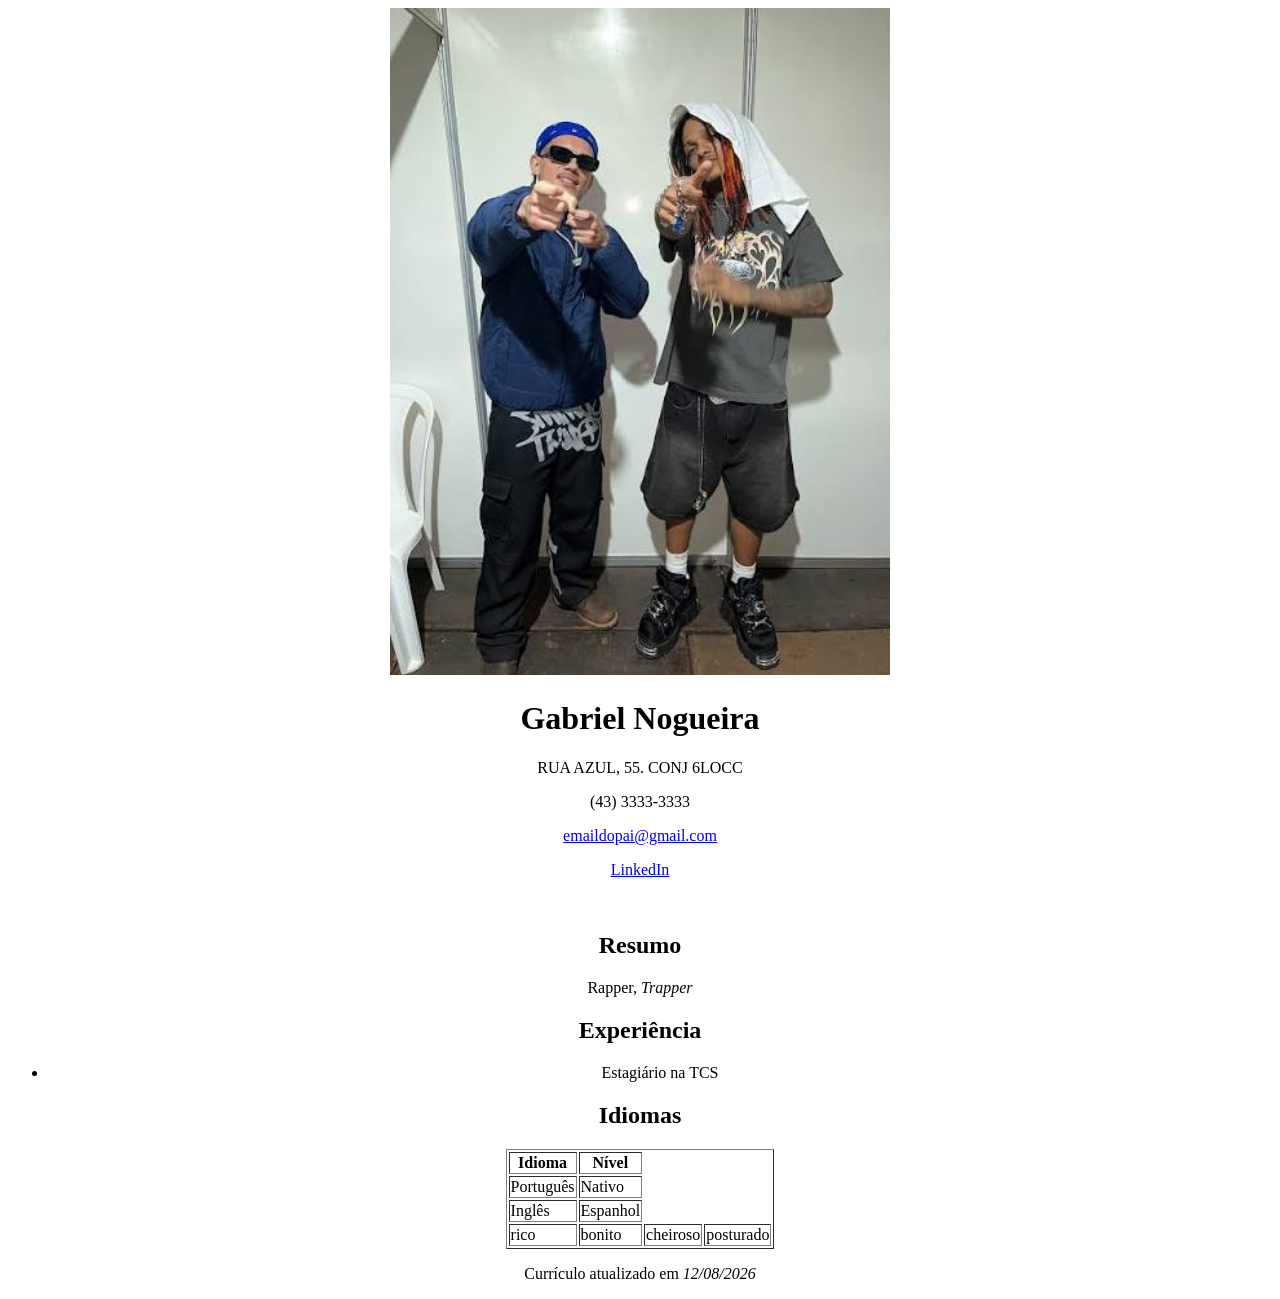
==== aula 2/index.html @ a6ba93c4 "currículo" ====
<!DOCTYPE html>
<html lang="pt-br">
     <center>

    <head>
        <meta charset="UTF-8">
        <title>Currículo - Gabriel Nogueira</title>
    </head>
    <body>
        <div id="cabecalho">
            <img width="500px" src="./images/images.jpg" alt="Foto de perfil">
            <h1>Gabriel Nogueira</h1>
            <p>RUA AZUL, 55. CONJ 6LOCC</p>
            <p>(43) 3333-3333</p>
            <p>
                <a href="emaildopai@gmail.com">emaildopai@gmail.com</a>
            </p>
            <p>
                <a href="https://www.linkedin.com/in/youngbielthefamousbouncer">LinkedIn</a>
            </p>
        </div>
        
        <br>
        <div id="conteudo">
            <div>
                <h2>Resumo</h2>
                <p>
                    Rapper, <i>Trapper</i>
                </p>
            </div>
    
        
        <div>
            <h2>Experiência</h2>
            <ul>
                <li>Estagiário na TCS</li>
            </ul>
        </div>

        <div>
            <h2>Idiomas</h2>
            <table border="1">

                <tr>
                    <th>Idioma</th>
                    <th>Nível</th>
                </tr>

                <tr>
                    <td>Português</td>
                    <td>Nativo</td>
                </tr>

                <td>Inglês</td>
                <td>Espanhol</td>

                <tr>
                    <td>rico</td>
                    <td>bonito</td>
                    <td>cheiroso</td>
                    <td>posturado</td>
                </tr>
            </table>
        </div>
        

        <div id="rodape">
            <p>Currículo atualizado em <i>12/08/2026</i></p>
        </div>
    </center>
    </body>
</html>
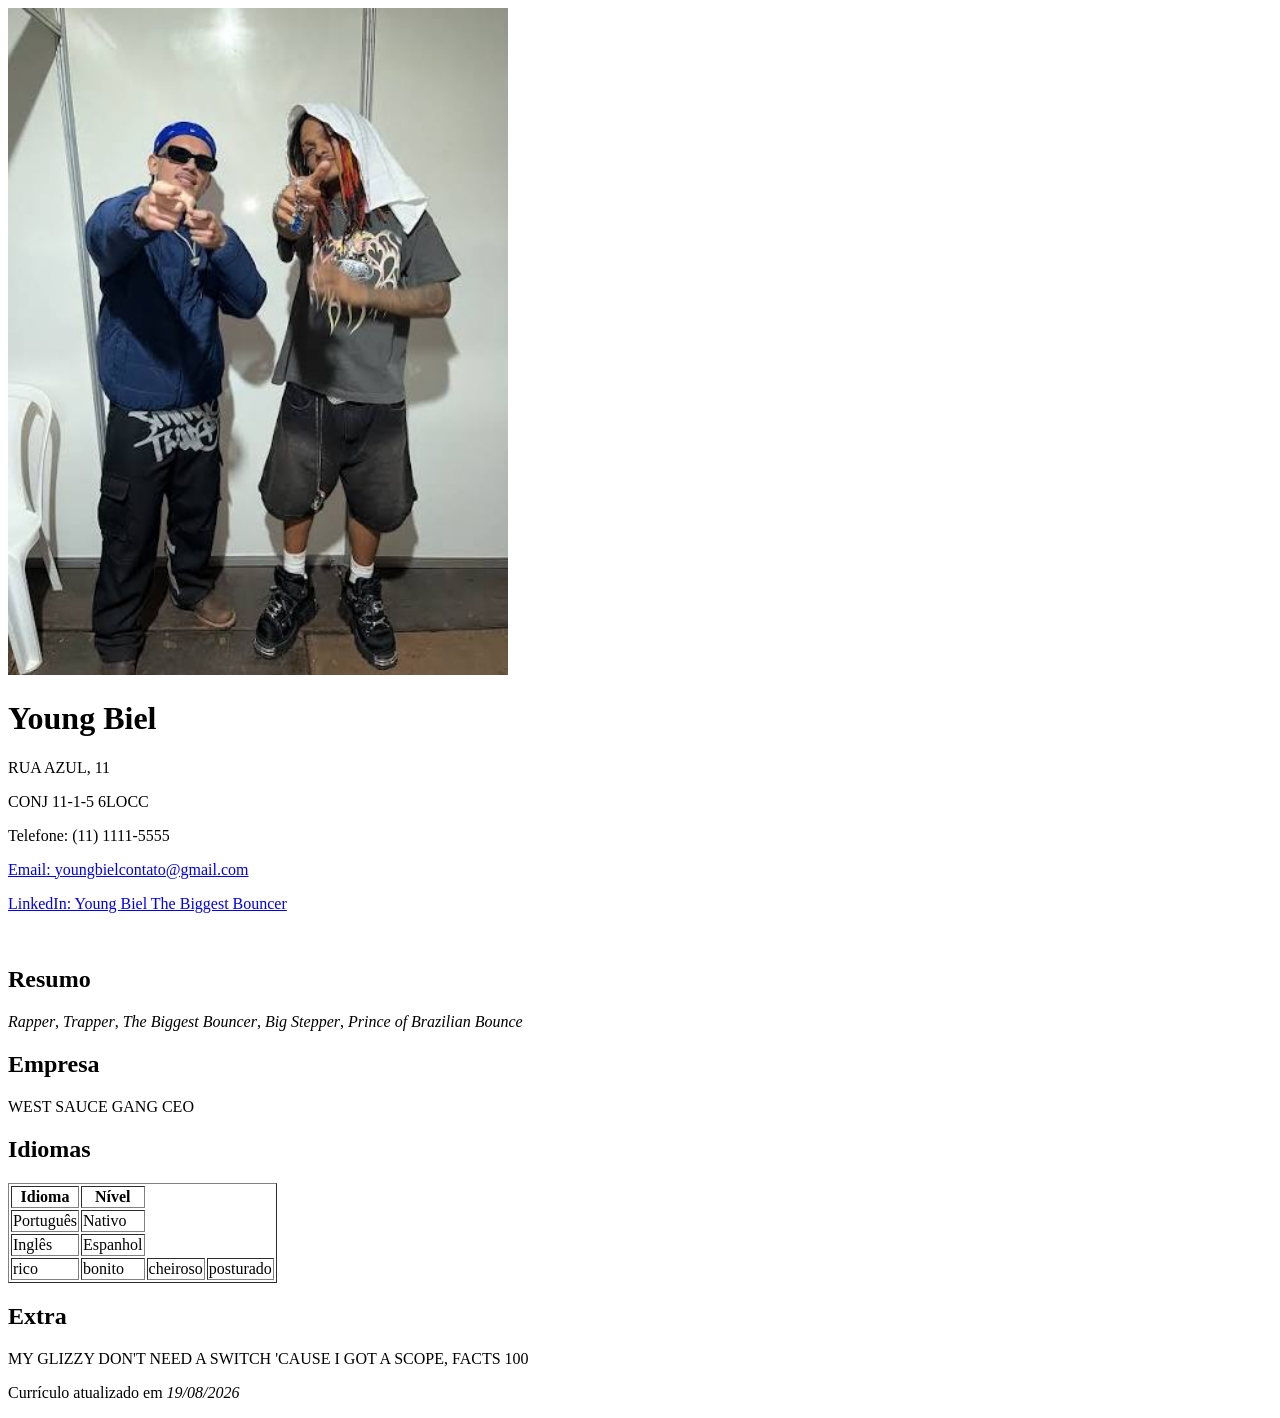
==== commit 5b94a6a5: "Update index.html" ====
--- a/aula 2/index.html
+++ b/aula 2/index.html
@@ -1,22 +1,23 @@
 <!DOCTYPE html>
 <html lang="pt-br">
-     <center>
+     
 
     <head>
         <meta charset="UTF-8">
-        <title>Currículo - Gabriel Nogueira</title>
+        <title>Currículo - Young Biel</title>
     </head>
     <body>
         <div id="cabecalho">
             <img width="500px" src="./images/images.jpg" alt="Foto de perfil">
-            <h1>Gabriel Nogueira</h1>
-            <p>RUA AZUL, 55. CONJ 6LOCC</p>
-            <p>(43) 3333-3333</p>
+            <h1>Young Biel</h1>
+            <p>RUA AZUL, 11</p>
+                <p>CONJ 11-1-5 6LOCC</p>
+            <p>Telefone: (11) 1111-5555</p>
             <p>
-                <a href="emaildopai@gmail.com">emaildopai@gmail.com</a>
+                <a href="youngbielcontato@gmail.com">Email: youngbielcontato@gmail.com</a>
             </p>
             <p>
-                <a href="https://www.linkedin.com/in/youngbielthefamousbouncer">LinkedIn</a>
+                <a href="https://www.linkedin.com/in/youngbielthebiggestbouncer">LinkedIn: Young Biel The Biggest Bouncer </a>
             </p>
         </div>
         
@@ -25,16 +26,16 @@
             <div>
                 <h2>Resumo</h2>
                 <p>
-                    Rapper, <i>Trapper</i>
+                    <i>Rapper</i>, <i>Trapper</i>, <i> The Biggest Bouncer</i>, <i>Big Stepper</i>, <i>Prince of Brazilian Bounce</i>
                 </p>
             </div>
     
         
         <div>
-            <h2>Experiência</h2>
-            <ul>
-                <li>Estagiário na TCS</li>
-            </ul>
+            <h2>Empresa</h2>
+            <p>
+            WEST SAUCE GANG CEO
+            </p>
         </div>
 
         <div>
@@ -62,11 +63,15 @@
                 </tr>
             </table>
         </div>
+
+        <div>
+            <h2>Extra</h2>
+            <p>MY GLIZZY DON'T NEED A SWITCH 'CAUSE I GOT A SCOPE, FACTS 100</p>
+        </div>
         
 
         <div id="rodape">
-            <p>Currículo atualizado em <i>12/08/2026</i></p>
+            <p>Currículo atualizado em <i>19/08/2026</i></p>
         </div>
-    </center>
     </body>
 </html>
